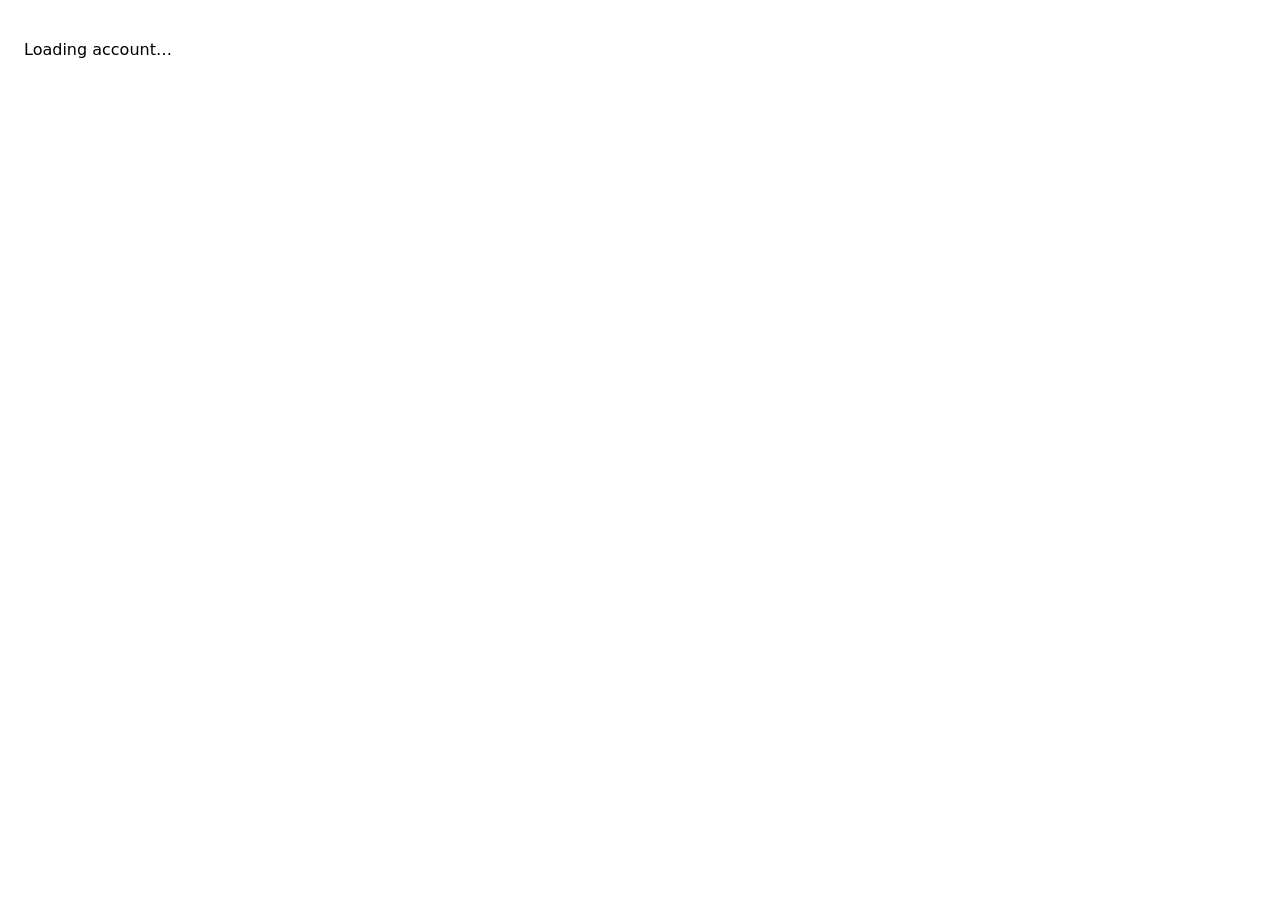
==== auth/index.html @ bef0a1c6 "Create index.html" ====
<!doctype html>
<html>
<head>
  <meta charset="utf-8" />
  <meta name="viewport" content="width=device-width,initial-scale=1" />
  <title>Account</title>
  <script src="https://identity.netlify.com/v1/netlify-identity-widget.js"></script>
</head>
<body style="font-family:system-ui; padding:16px;">
  <p>Loading account…</p>
  <script>
    if (window.netlifyIdentity) {
      window.netlifyIdentity.on("init", (user) => {
        const h = window.location.hash || "";
        if (!user && /(recovery|invite|confirmation|email_change)_token=/.test(h)) {
          window.netlifyIdentity.open();
        }
      });
      window.netlifyIdentity.init();
    }
  </script>
</body>
</html>
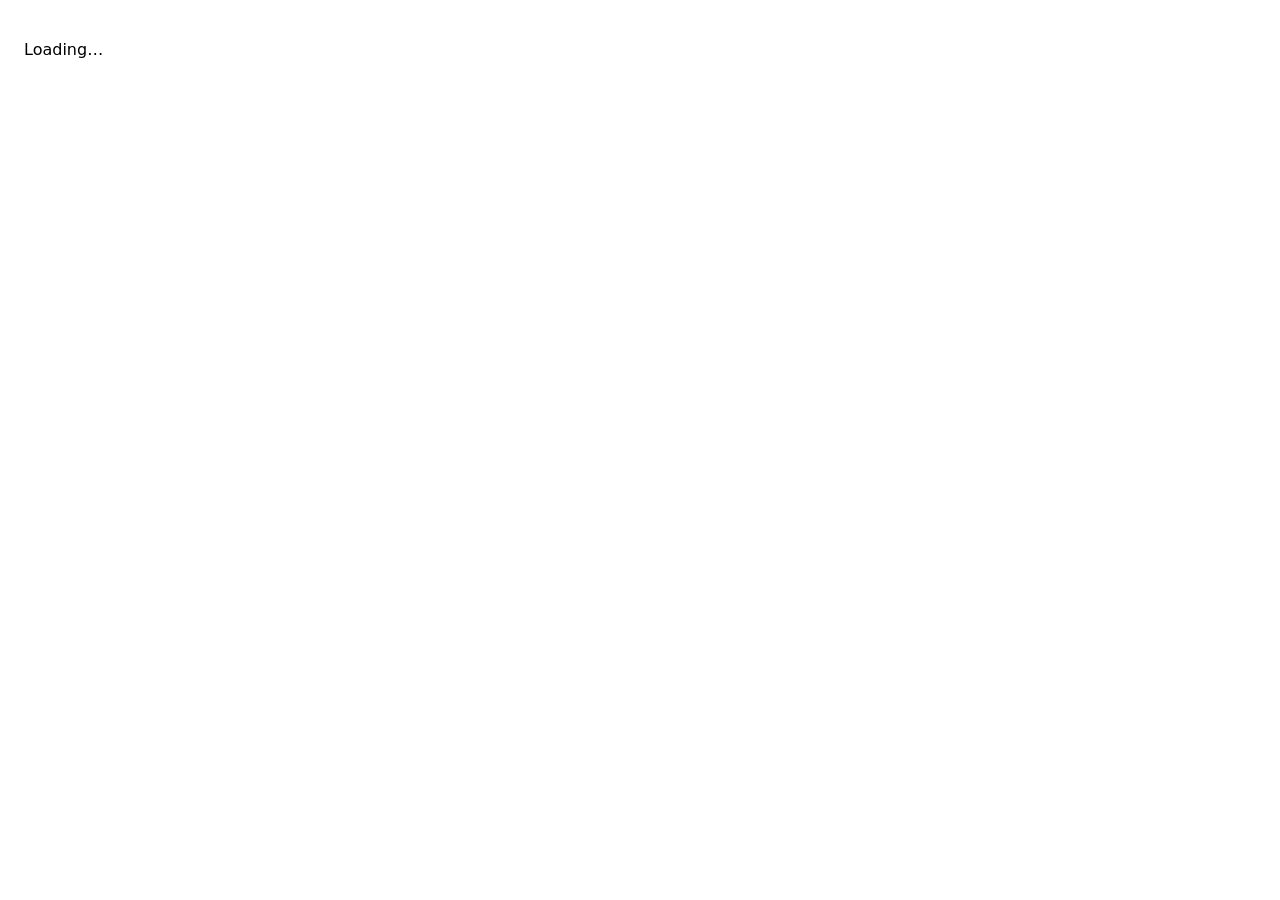
==== commit fc1fc9cb: "Update index.html" ====
--- a/auth/index.html
+++ b/auth/index.html
@@ -7,7 +7,7 @@
   <script src="https://identity.netlify.com/v1/netlify-identity-widget.js"></script>
 </head>
 <body style="font-family:system-ui; padding:16px;">
-  <p>Loading account…</p>
+  <p>Loading…</p>
   <script>
     if (window.netlifyIdentity) {
       window.netlifyIdentity.on("init", (user) => {
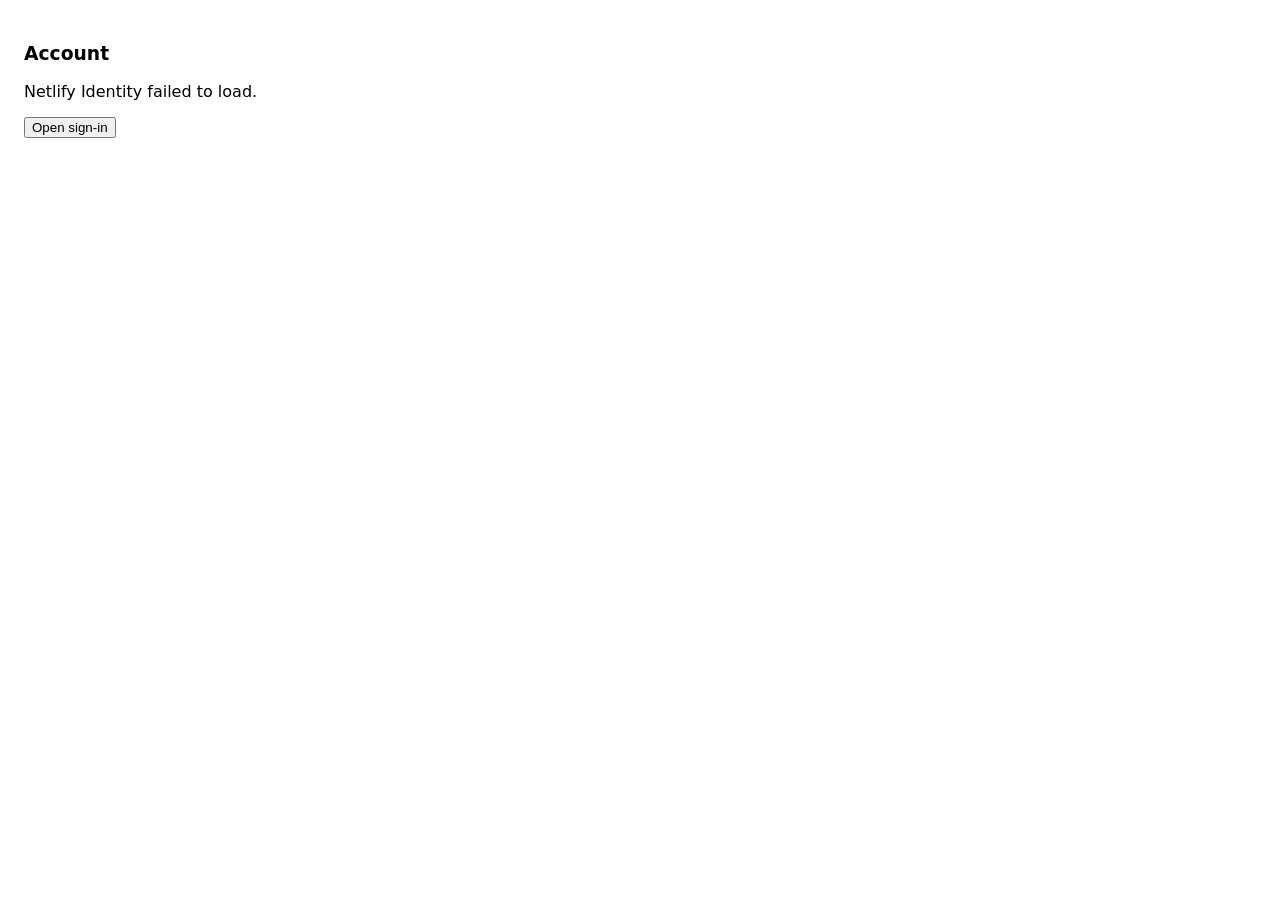
==== commit 406b18e5: "Update index.html" ====
--- a/auth/index.html
+++ b/auth/index.html
@@ -7,13 +7,30 @@
   <script src="https://identity.netlify.com/v1/netlify-identity-widget.js"></script>
 </head>
 <body style="font-family:system-ui; padding:16px;">
-  <p>Loading…</p>
+  <h3>Account</h3>
+  <p id="msg">Loading…</p>
+  <button id="open" type="button" style="display:none;">Open sign-in</button>
+
   <script>
-    if (window.netlifyIdentity) {
+    const msg = document.getElementById("msg");
+    const btn = document.getElementById("open");
+    const hash = window.location.hash || "";
+
+    function showButton(text) {
+      msg.textContent = text;
+      btn.style.display = "inline-block";
+      btn.onclick = () => window.netlifyIdentity && window.netlifyIdentity.open();
+    }
+
+    if (!window.netlifyIdentity) {
+      showButton("Netlify Identity failed to load.");
+    } else {
       window.netlifyIdentity.on("init", (user) => {
-        const h = window.location.hash || "";
-        if (!user && /(recovery|invite|confirmation|email_change)_token=/.test(h)) {
+        if (/(invite|recovery|confirmation|email_change)_token=/.test(hash)) {
+          msg.textContent = "Opening secure account flow…";
           window.netlifyIdentity.open();
+        } else {
+          showButton("This page is used for invite/reset links. If you meant to sign in, click below.");
         }
       });
       window.netlifyIdentity.init();
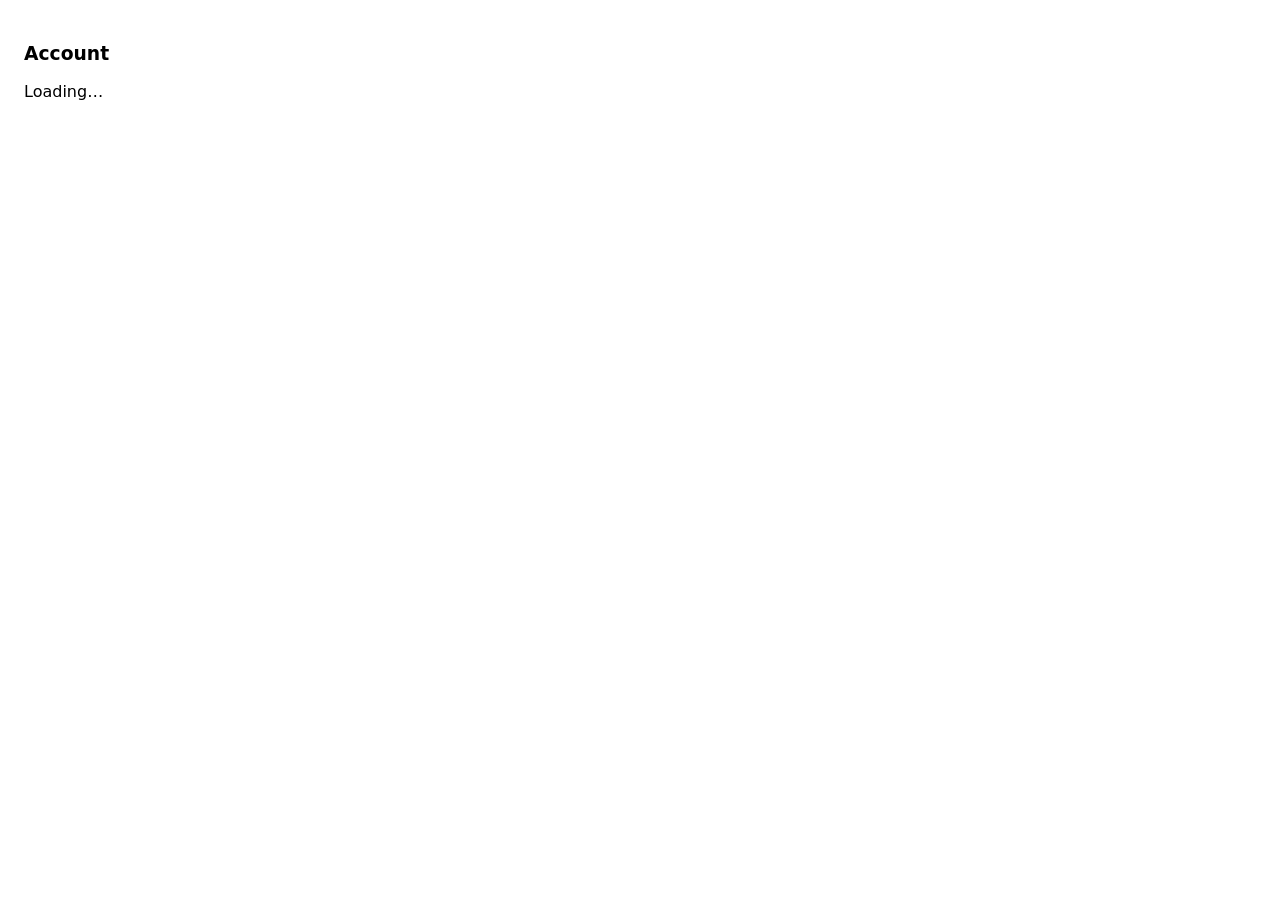
==== commit 2e0a57ae: "Update index.html" ====
--- a/auth/index.html
+++ b/auth/index.html
@@ -5,36 +5,77 @@
   <meta name="viewport" content="width=device-width,initial-scale=1" />
   <title>Account</title>
   <script src="https://identity.netlify.com/v1/netlify-identity-widget.js"></script>
+  <style>
+    /* Force Identity modal to be on top and visible */
+    .netlify-identity-widget,
+    .netlify-identity-widget *{
+      z-index: 2147483647 !important;
+    }
+    .netlify-identity-widget{
+      display: block !important;
+      opacity: 1 !important;
+      visibility: visible !important;
+    }
+  </style>
 </head>
 <body style="font-family:system-ui; padding:16px;">
   <h3>Account</h3>
   <p id="msg">Loading…</p>
-  <button id="open" type="button" style="display:none;">Open sign-in</button>
+  <button id="continue" type="button" style="display:none;">Continue</button>
 
   <script>
     const msg = document.getElementById("msg");
-    const btn = document.getElementById("open");
+    const btn = document.getElementById("continue");
     const hash = window.location.hash || "";
 
-    function showButton(text) {
-      msg.textContent = text;
-      btn.style.display = "inline-block";
-      btn.onclick = () => window.netlifyIdentity && window.netlifyIdentity.open();
+    function tokenTypeFromHash(h) {
+      if (h.includes("invite_token=")) return "invite";
+      if (h.includes("recovery_token=")) return "recovery";
+      if (h.includes("confirmation_token=")) return "confirmation";
+      if (h.includes("email_change_token=")) return "email_change";
+      return "";
+    }
+
+    function openForToken() {
+      const type = tokenTypeFromHash(hash);
+      if (!type) {
+        msg.textContent = "This page is used for invite/reset links. If you meant to sign in, click Continue.";
+        btn.style.display = "inline-block";
+        btn.onclick = () => window.netlifyIdentity && window.netlifyIdentity.open("login");
+        return;
+      }
+
+      // For invites/confirmations, force signup tab
+      const mode = (type === "invite" || type === "confirmation" || type === "email_change")
+        ? "signup"
+        : "login";
+
+      msg.textContent = "Opening secure account flow…";
+
+      // Attempt automatic open
+      window.netlifyIdentity.open(mode);
+
+      // Fallback button if modal doesn’t appear (user gesture always works)
+      setTimeout(() => {
+        msg.textContent = "If nothing opened, click Continue.";
+        btn.style.display = "inline-block";
+        btn.onclick = () => window.netlifyIdentity && window.netlifyIdentity.open(mode);
+      }, 800);
     }
 
     if (!window.netlifyIdentity) {
-      showButton("Netlify Identity failed to load.");
-    } else {
-      window.netlifyIdentity.on("init", (user) => {
-        if (/(invite|recovery|confirmation|email_change)_token=/.test(hash)) {
-          msg.textContent = "Opening secure account flow…";
-          window.netlifyIdentity.open();
-        } else {
-          showButton("This page is used for invite/reset links. If you meant to sign in, click below.");
-        }
-      });
-      window.netlifyIdentity.init();
+      msg.textContent = "Netlify Identity widget failed to load (check blockers/extensions).";
+      return;
     }
+
+    window.netlifyIdentity.on("init", () => openForToken());
+    window.netlifyIdentity.on("error", (err) => {
+      msg.textContent = "Identity error: " + (err && err.message ? err.message : String(err));
+      btn.style.display = "inline-block";
+      btn.onclick = () => window.netlifyIdentity && window.netlifyIdentity.open("login");
+    });
+
+    window.netlifyIdentity.init();
   </script>
 </body>
 </html>
